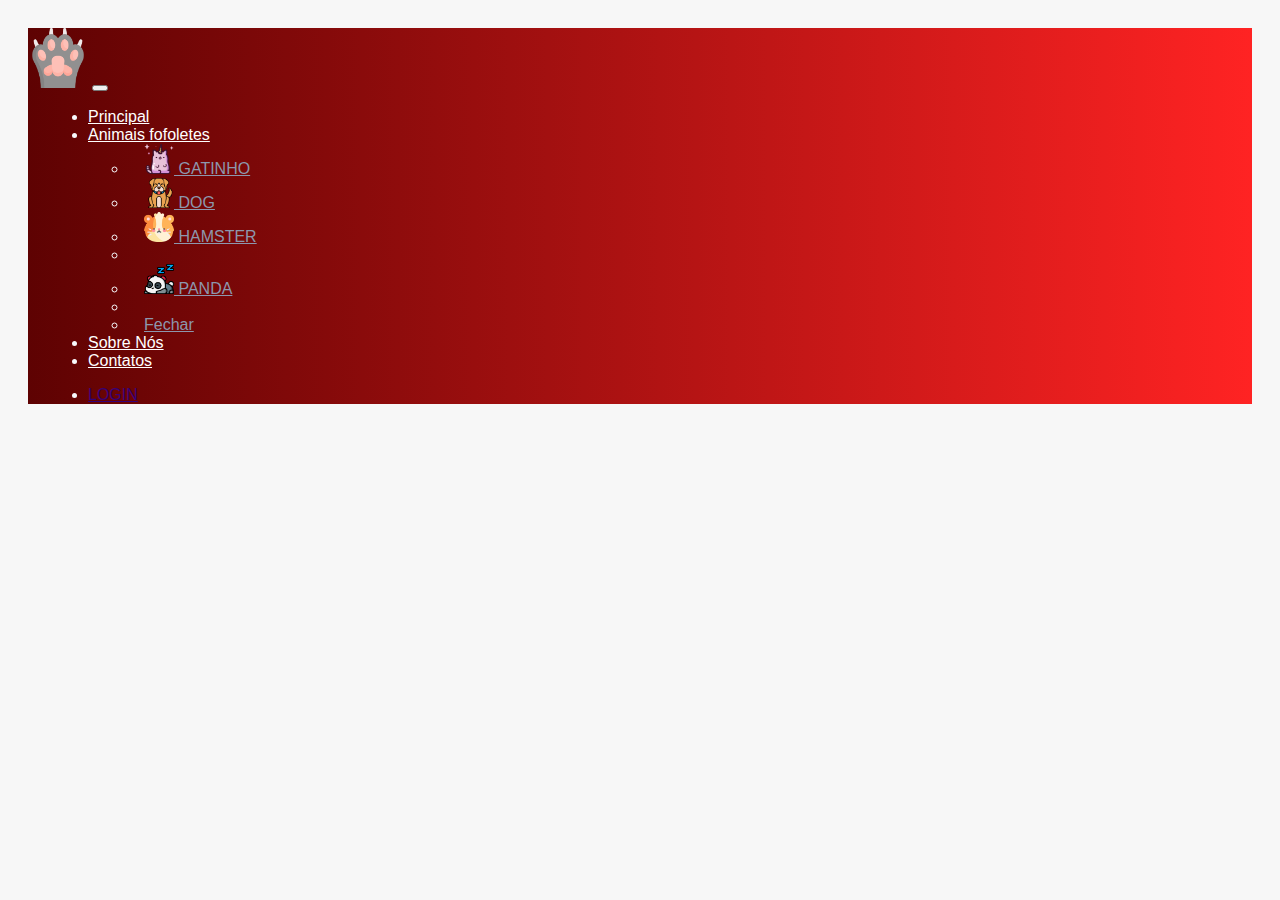
==== contatos.html @ f54abcd1 "atualização do bootstrap" ====
<!DOCTYPE html>
<html lang="pt-br">
<head>
    <meta charset="UTF-8">
    <meta http-equiv="X-UA-Compatible" content="IE=edge">
    <meta name="viewport" content="width=device-width, initial-scale=1.0">
    <title>Contatos</title>
    <link rel="stylesheet" href="https://cdn.jsdelivr.net/npm/bootstrap@4.6.1/dist/css/bootstrap.min.css"
    integrity="sha384-zCbKRCUGaJDkqS1kPbPd7TveP5iyJE0EjAuZQTgFLD2ylzuqKfdKlfG/eSrtxUkn" crossorigin="anonymous">
<link rel="stylesheet" href="assets/css/contatos.css">
</head>
<body>
    <div class="header2 bg-success-gradiant">
      
        <div class="">
          <!-- Header 1 code -->
          <nav class="navbar navbar-expand-lg h2-nav">
            <a class="navbar-brand" href="contatos.html"><img src="assets/img/patinha icon.png" alt="pandinha" width="60px"></a>
            <button class="navbar-toggler" type="button" data-toggle="collapse" data-target="#header2" aria-controls="header2" aria-expanded="false" aria-label="Toggle navigation">
                      <span class="icon-menu"></span>
                  </button>
            <div class="collapse navbar-collapse hover-dropdown" id="header2">
              <ul class="navbar-nav">
                <li class="nav-item active"><a class="nav-link" href="index.html">Principal</a></li>
                <li class="nav-item dropdown position-relative">
                  <a class="nav-link dropdown-toggle" href="#" id="h2-dropdown" data-toggle="dropdown" aria-haspopup="true" aria-expanded="false">
                                  Animais fofoletes <i class="fa fa-angle-down ml-1 font-12"></i>
                              </a>
                              
                  <ul class="dropdown-menu">
                    <li><a class="dropdown-item" href="gatinho.html"><img src="assets/img/GATINHO.png" alt="gato" width="30px"> GATINHO</a></li>
                    <li><a class="dropdown-item" href="dog.html"><img src="assets/img/DOG.png" alt="dog" width="30px"> DOG </a></li>
                    <li><a class="dropdown-item" href="hamster.html"><img src="assets/img/HAMSTER.png" alt="HAMSTER" width="30px"> HAMSTER</a></li>
                    <li class="divider" role="separator"></li>
                    <li><a class="dropdown-item" href="panda.html"><img src="assets/img/pandinha.png" alt="pandinha" width="30px"> PANDA</a></li>
                    <li class="divider" role="separator"></li>
                    <li class="dropdown-submenu position-relative"> <a class="dropdown-toggle dropdown-item" data-toggle="dropdown" href="#">Fechar <i class="fa fa-long-arrow-right float-right mt-1"></i></a>
                    
                    </li>
                  </ul>
                </li>
               
                <li class="nav-item"><a class="nav-link" href="sobreNos.html">Sobre Nós</a></li>
                <li class="nav-item"><a class="nav-link" href="contatos.html">Contatos</a></li>
              </ul>
              <ul class="navbar-nav ml-auto">
                <li class="nav-item"><a class="btn rounded-pill btn-light py-2 px-4" href="login.html">LOGIN</a></li>
              </ul>
            </div>
          </nav>
          <!-- End Header 1 code -->

          <script src="assets/js/script.js"></script>
    <script src="https://cdn.jsdelivr.net/npm/jquery@3.5.1/dist/jquery.slim.min.js" integrity="sha384-DfXdz2htPH0lsSSs5nCTpuj/zy4C+OGpamoFVy38MVBnE+IbbVYUew+OrCXaRkfj" crossorigin="anonymous"></script>
    <script src="https://cdn.jsdelivr.net/npm/popper.js@1.16.1/dist/umd/popper.min.js" integrity="sha384-9/reFTGAW83EW2RDu2S0VKaIzap3H66lZH81PoYlFhbGU+6BZp6G7niu735Sk7lN" crossorigin="anonymous"></script>
    <script src="https://cdn.jsdelivr.net/npm/bootstrap@4.6.1/dist/js/bootstrap.min.js" integrity="sha384-VHvPCCyXqtD5DqJeNxl2dtTyhF78xXNXdkwX1CZeRusQfRKp+tA7hAShOK/B/fQ2" crossorigin="anonymous"></script>
    
</body>
</html>
---- assets/css/contatos.css ----
body{
    background:rgb(247, 247, 247);
    padding: 20px;
}

.header2 {
  font-family: "Montserrat", sans-serif;
  color: #f8f9fc;
  font-weight: 300;
}

.header2.bg-success-gradiant {
  background: #872cdd;
  background: -webkit-linear-gradient(legacy-direction(to right), #5e0202 0%, #ff2323 100%);
  background: -webkit-gradient(linear, left top, right top, from(#5e0202), to(#ff2323));
  background: -webkit-linear-gradient(left, #5e0202 0%, #ff2323 100%);
  background: -o-linear-gradient(left, #5e0202 0%,#ff2323 100%);
  background: linear-gradient(to right, #5e0202 0%, #ff2323 100%);
}

.header2 .font-12 {
  font-size: 12px;
}

.header2 .dropdown-item {
  padding: 8px 1rem;
  color: #8d97ad;
}

.header2 .h2-nav .navbar-nav .nav-item .nav-link {
  padding: 12px 0px;
  color: #ffffff;
  font-weight: 400;
}

.header2 .h2-nav .navbar-nav .nav-item .nav-link:hover {
  color: #263238;
}

.header2 .h2-nav .navbar-nav .nav-item {
  margin: 0 20px;
}

@media (min-width: 1024px) {
  .header2 .navbar-nav > .dropdown .dropdown-menu {
    min-width: 210px;
    margin-top: 0px;
  }
}

@media (min-width: 1024px) {
  .header2 .dropdown-submenu:hover > .dropdown-menu {
    display: block;
  }
}

.header2 .dropdown-toggle::after {
  display: none;
}

@media (min-width: 1024px) {
  .header2 .hover-dropdown .navbar-nav > .dropdown:hover > .dropdown-menu {
    display: block;
    margin-top: 0px;
  }
}

.header2 .btn-dark {
  color: #fff;
  background-color: #343a40;
  border-color: #343a40;
}

.header2 .btn-dark:hover {
  color: #fff;
  background-color: #23272b;
  border-color: #1d2124;
}

.header2 .h2-nav .navbar-nav .nav-item .btn {
  opacity: 0.5;
}
 
.header2 .h2-nav .navbar-nav .nav-item .btn:hover {
  opacity: 1;
}

.header2 .dropdown-submenu > .dropdown-menu {
  top: 0;
  left: 100%;
  margin-left: 0;
  border-radius: 0.25rem;
  display: none;
}
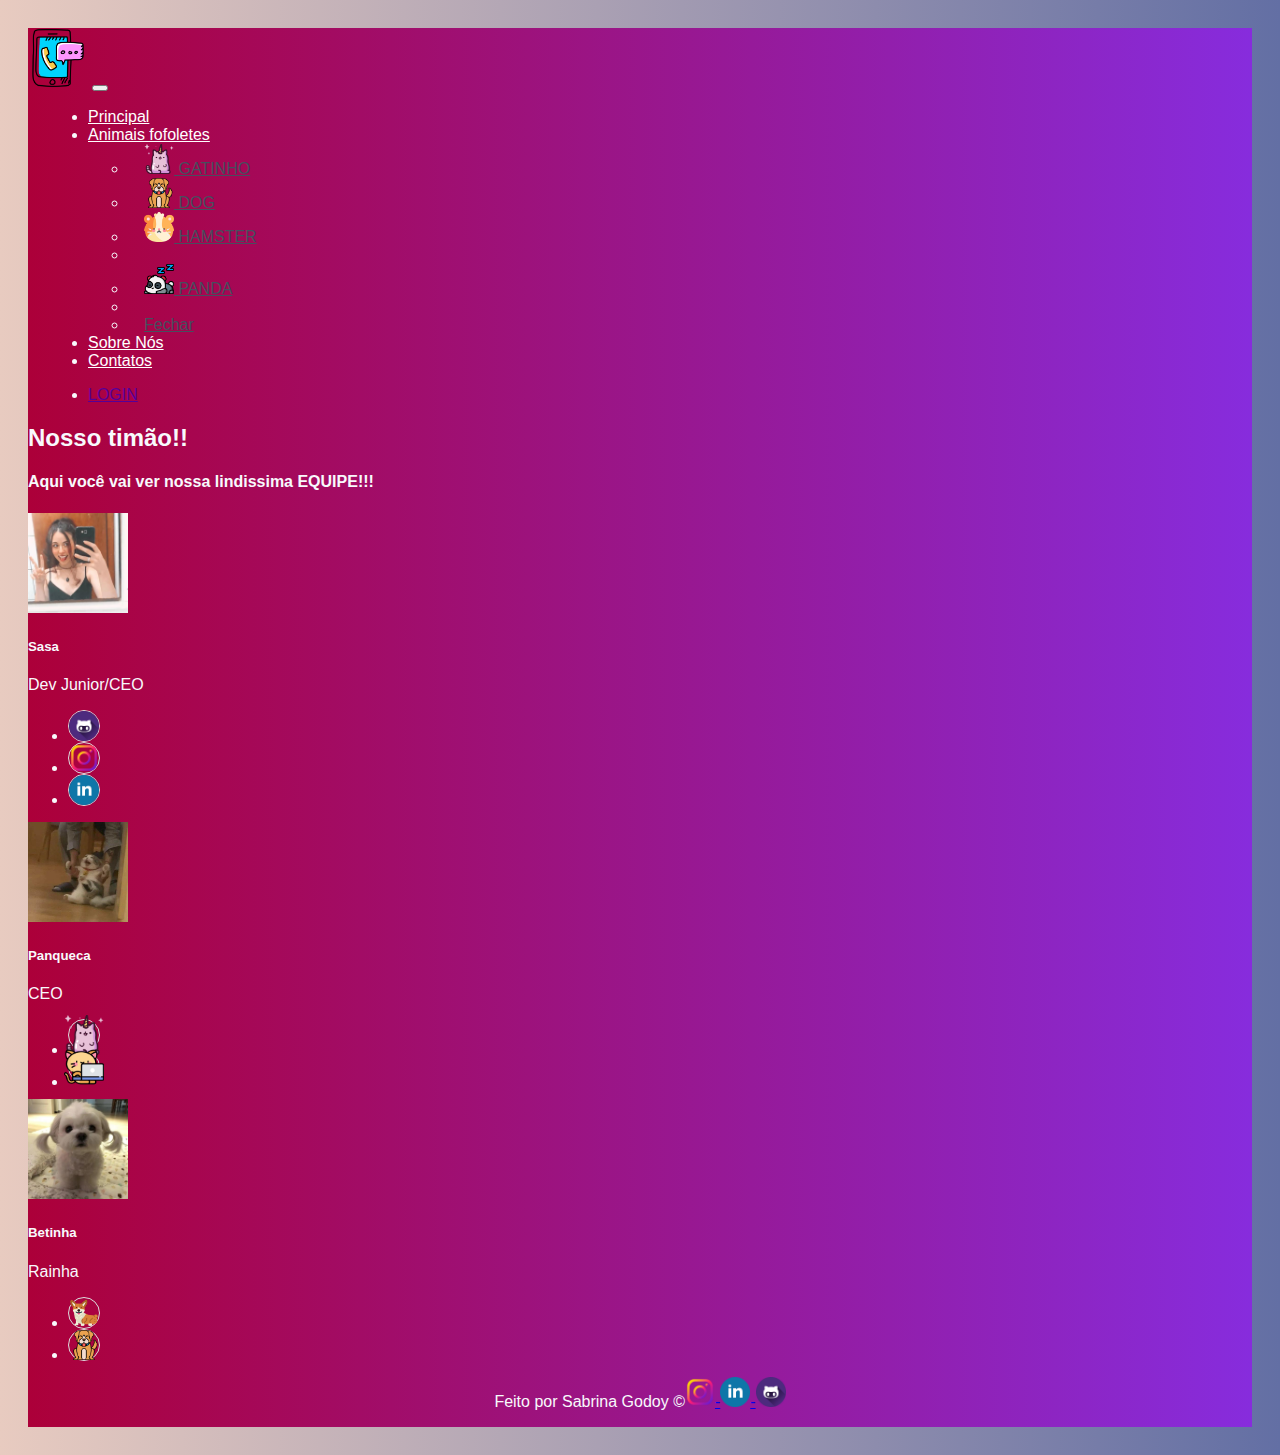
==== commit 118d5301: "projeto finalizado" ====
--- a/contatos.html
+++ b/contatos.html
@@ -15,7 +15,7 @@
         <div class="">
           <!-- Header 1 code -->
           <nav class="navbar navbar-expand-lg h2-nav">
-            <a class="navbar-brand" href="contatos.html"><img src="assets/img/patinha icon.png" alt="pandinha" width="60px"></a>
+            <a class="navbar-brand" href="contatos.html"><img src="assets/img/telefone.png" alt="pandinha" width="60px"></a>
             <button class="navbar-toggler" type="button" data-toggle="collapse" data-target="#header2" aria-controls="header2" aria-expanded="false" aria-label="Toggle navigation">
                       <span class="icon-menu"></span>
                   </button>
@@ -49,6 +49,78 @@
             </div>
           </nav>
           <!-- End Header 1 code -->
+       
+          <h2><b>Nosso timão!! </b></h2>
+          <H4>Aqui você vai ver nossa lindissima EQUIPE!!!</H4>
+        
+
+
+<div class="container py-5">
+    <div class="row text-center text-white">
+        <div class="col-lg-8 mx-auto">
+            <h1 class="display-4"></h1>
+            <p class="lead mb-0"></p>
+            <p class="lead"><a href="https://bootstrapious.com/snippets" class="text-white">
+                <u></u></a>
+            </p>
+        </div>
+    </div>
+</div><!-- End -->
+
+
+<div class="container">
+    <div class="row text-center">
+
+        <!-- Team item -->
+        <div class="col-xl-3 col-sm-6 mb-5">
+            <div class="bg-transparent rounded shadow-sm py-5 px-4"><img src="assets/img/sabrininha.jpg" alt="" width="100" class="img-fluid rounded-circle mb-3 img-thumbnail shadow-sm">
+                <h5 class="mb-0">Sasa</h5><span class="small">Dev Junior/CEO</span>
+                <ul class="social mb-0 list-inline mt-3">
+                    <li class="list-inline-item"><a  href="https://github.com/Sabrinagodoy1" class="social-link"><img src="assets/img/github.png" alt="" width="30"></i></a></li>
+                    <li class="list-inline-item"><a href="https://www.instagram.com/godoy._.s/" class="social-link"><img src="assets/img/instagram.png" alt="" width="30"></a></li>
+                    <li class="list-inline-item"><a href="https://www.linkedin.com/in/sabrina-godoy-717773234/" class="social-link"><img src="assets/img/linkedin.png" alt="" width="30"></i></a></li>
+                  
+                </ul>
+            </div>
+        </div><!-- End -->
+
+        <!-- Team item -->
+        <div class="col-xl-3 col-sm-6 mb-5">
+            <div class="bg-transparent rounded shadow-sm py-5 px-4"><img src="assets/img/gatineooo.jpg" alt="" width="100" class="img-fluid rounded-circle mb-3 img-thumbnail shadow-sm">
+                <h5 class="mb-0">Panqueca</h5><span class="small">CEO</span>
+                <ul class="social mb-0 list-inline mt-3">
+                    <li class="list-inline-item"><a href="#" class="social-link"><img src="assets/img/GATINHO.png" alt="" width="40"></i></a></li>
+                    <li class="list-inline-item"><a href="#" class="social-link"><img src="assets/img/gatinho com computador.png" alt="" width="40"></a></li>
+
+                </ul>
+            </div>
+        </div><!-- End -->
+
+        <!-- Team item -->
+        <div class="col-xl-3 col-sm-6 mb-5">
+            <div class="bg-transparent rounded shadow-sm py-5 px-4"><img src="assets/img/DOGUINHO2.jpg" alt="" width="100" class="img-fluid rounded-circle mb-3 img-thumbnail shadow-sm">
+                <h5 class="mb-0">Betinha</h5><span class="small">Rainha</span>
+                <ul class="social mb-0 list-inline mt-3">
+                    <li class="list-inline-item"><a href="#" class="social-link"><img src="assets/img/dog icon.png" alt="" width="30"></a></li>
+                    <li class="list-inline-item"><a href="#" class="social-link"><img src="assets/img/DOG.png" alt="" width="30"></a></li>
+        
+                </ul>
+            </div>
+        </div><!-- End -->
+
+        
+        </div><!-- End -->
+    </div>
+</div>
+<footer>
+<div class="containera">
+    <p>Feito por Sabrina Godoy &copy  </p>
+     <a href="https://www.instagram.com/godoy._.s/"><img class="tmimg" src="assets/img/instagram.png" alt="instagram" width="30">-</a>
+     <a href="https://www.linkedin.com/in/sabrina-godoy-717773234/"><img class="tmimg" src="assets/img/linkedin.png" alt="Likedin" width="30">-</a>
+     <a href="https://github.com/Sabrinagodoy1"><img class="tmimg" src="assets/img/github.png" alt="github" width="30"></a>
+    
+ </div>
+</footer>
 
           <script src="assets/js/script.js"></script>
     <script src="https://cdn.jsdelivr.net/npm/jquery@3.5.1/dist/jquery.slim.min.js" integrity="sha384-DfXdz2htPH0lsSSs5nCTpuj/zy4C+OGpamoFVy38MVBnE+IbbVYUew+OrCXaRkfj" crossorigin="anonymous"></script>
--- a/assets/css/contatos.css
+++ b/assets/css/contatos.css
@@ -11,20 +11,25 @@
 
 .header2.bg-success-gradiant {
   background: #872cdd;
-  background: -webkit-linear-gradient(legacy-direction(to right), #5e0202 0%, #ff2323 100%);
-  background: -webkit-gradient(linear, left top, right top, from(#5e0202), to(#ff2323));
-  background: -webkit-linear-gradient(left, #5e0202 0%, #ff2323 100%);
-  background: -o-linear-gradient(left, #5e0202 0%,#ff2323 100%);
-  background: linear-gradient(to right, #5e0202 0%, #ff2323 100%);
+  background: -webkit-linear-gradient(legacy-direction(to right), #ac0039 0%, #872cdd 100%);
+  background: -webkit-gradient(linear, left top, right top, from(#ac0039), to(#872cdd));
+  background: -webkit-linear-gradient(left, #ac0039 0%, #872cdd 100%);
+  background: -o-linear-gradient(left, #ac0039 0%,#872cdd 100%);
+  background: linear-gradient(to right, #ac0039 0%, #872cdd 100%);
 }
 
 .header2 .font-12 {
   font-size: 12px;
 }
+.containera {
+  display: flex;
+  flex-flow: row;
+  justify-content: center;
+}
 
 .header2 .dropdown-item {
   padding: 8px 1rem;
-  color: #8d97ad;
+  color: #474e5e;
 }
 
 .header2 .h2-nav .navbar-nav .nav-item .nav-link {
@@ -91,4 +96,35 @@
   margin-left: 0;
   border-radius: 0.25rem;
   display: none;
+}
+/*
+=========================================
+* FOR DEMO PURPOSE
+* ==========================================
+*
+*/
+body {
+    background: #e8cbc0;
+    background: -webkit-linear-gradient(to right, #e8cbc0, #636fa4);
+    background: linear-gradient(to right, #e8cbc0, #636fa4);
+    min-height: 100vh;
+}
+
+.social-link {
+    width: 30px;
+    height: 30px;
+    border: 1px solid #ddd;
+    display: flex;
+    align-items: center;
+    justify-content: center;
+    color: #666;
+    border-radius: 50%;
+    transition: all 0.3s;
+    font-size: 0.9rem;
+}
+
+.social-link:hover, .social-link:focus {
+    background: #ddd;
+    text-decoration: none;
+    color: #555;
 }